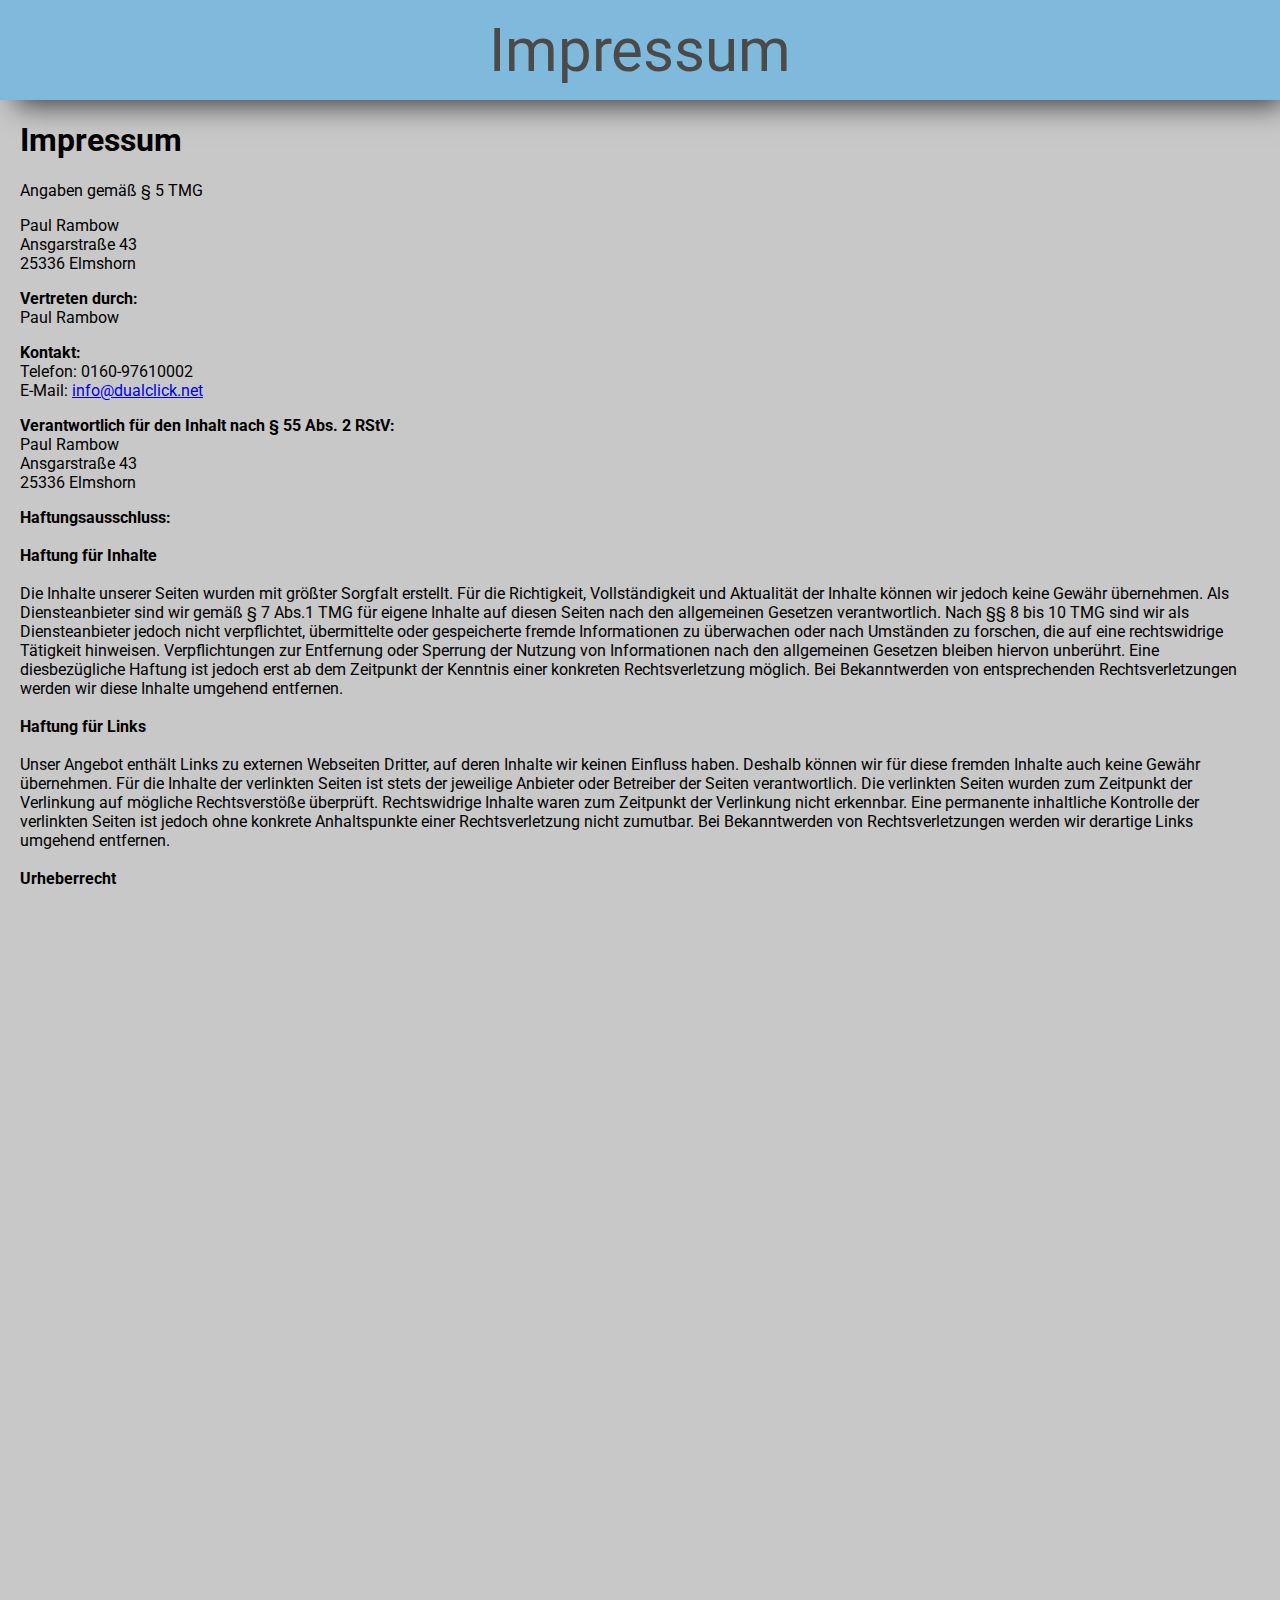
==== impressum.html @ 54f48bc2 "footer redesign dropshadow class addded impressum" ====
<!DOCTYPE html>
<html lang="en">

<head>
    <meta charset="UTF-8">
    <meta name="viewport" content="width=device-width, initial-scale=1.0">
    <meta http-equiv="X-UA-Compatible" content="ie=edge">

    <!-- Style -->
    <link href="https://fonts.googleapis.com/css?family=Roboto:300,400,700" rel="stylesheet">
    <link rel="stylesheet" href="css/master.css">

    <!-- Scripts -->
    <script src="https://code.jquery.com/jquery-3.2.1.min.js"></script>
    <script src="scripts/main.js"></script>

    <title>Portfolio - Impressum</title>
</head>

<body>

    <header>
        <span class="dropShadow"><h1>Impressum</h1></span>
    </header>

    <div class='impressum'>
        <h1>Impressum</h1>
        <p>Angaben gemäß § 5 TMG</p>
        <p>Paul Rambow
            <br> Ansgarstraße 43
            <br> 25336 Elmshorn
            <br>
        </p>
        <p> <strong>Vertreten durch: </strong>
            <br> Paul Rambow
            <br>
        </p>
        <p><strong>Kontakt:</strong>
            <br> Telefon: 0160-97610002
            <br> E-Mail: <a href='mailto:info@dualclick.net'>info@dualclick.net</a></br>
        </p>
        <p><strong>Verantwortlich für den Inhalt nach § 55 Abs. 2 RStV:</strong>
            <br> Paul Rambow
            <br> Ansgarstraße 43
            <br> 25336 Elmshorn
            <br>
        </p>
        <p><strong>Haftungsausschluss: </strong>
            <br>
            <br><strong>Haftung für Inhalte</strong>
            <br>
            <br> Die Inhalte unserer Seiten wurden mit größter Sorgfalt erstellt. Für die Richtigkeit, Vollständigkeit und Aktualität der Inhalte können wir jedoch keine Gewähr übernehmen. Als Diensteanbieter sind wir gemäß § 7 Abs.1 TMG für eigene Inhalte auf diesen Seiten nach den allgemeinen Gesetzen verantwortlich. Nach §§ 8 bis 10 TMG sind wir als Diensteanbieter jedoch nicht verpflichtet, übermittelte oder gespeicherte fremde Informationen zu überwachen oder nach Umständen zu forschen, die auf eine rechtswidrige Tätigkeit hinweisen. Verpflichtungen zur Entfernung oder Sperrung der Nutzung von Informationen nach den allgemeinen Gesetzen bleiben hiervon unberührt. Eine diesbezügliche Haftung ist jedoch erst ab dem Zeitpunkt der Kenntnis einer konkreten Rechtsverletzung möglich. Bei Bekanntwerden von entsprechenden Rechtsverletzungen werden wir diese Inhalte umgehend entfernen.
            <br>
            <br><strong>Haftung für Links</strong>
            <br>
            <br> Unser Angebot enthält Links zu externen Webseiten Dritter, auf deren Inhalte wir keinen Einfluss haben. Deshalb können wir für diese fremden Inhalte auch keine Gewähr übernehmen. Für die Inhalte der verlinkten Seiten ist stets der jeweilige Anbieter oder Betreiber der Seiten verantwortlich. Die verlinkten Seiten wurden zum Zeitpunkt der Verlinkung auf mögliche Rechtsverstöße überprüft. Rechtswidrige Inhalte waren zum Zeitpunkt der Verlinkung nicht erkennbar. Eine permanente inhaltliche Kontrolle der verlinkten Seiten ist jedoch ohne konkrete Anhaltspunkte einer Rechtsverletzung nicht zumutbar. Bei Bekanntwerden von Rechtsverletzungen werden wir derartige Links umgehend entfernen.
            <br>
            <br><strong>Urheberrecht</strong>
            <br>
            <br> Die durch die Seitenbetreiber erstellten Inhalte und Werke auf diesen Seiten unterliegen dem deutschen Urheberrecht. Die Vervielfältigung, Bearbeitung, Verbreitung und jede Art der Verwertung außerhalb der Grenzen des Urheberrechtes bedürfen der schriftlichen Zustimmung des jeweiligen Autors bzw. Erstellers. Downloads und Kopien dieser Seite sind nur für den privaten, nicht kommerziellen Gebrauch gestattet. Soweit die Inhalte auf dieser Seite nicht vom Betreiber erstellt wurden, werden die Urheberrechte Dritter beachtet. Insbesondere werden Inhalte Dritter als solche gekennzeichnet. Sollten Sie trotzdem auf eine Urheberrechtsverletzung aufmerksam werden, bitten wir um einen entsprechenden Hinweis. Bei Bekanntwerden von Rechtsverletzungen werden wir derartige Inhalte umgehend entfernen.
            <br>
            <br><strong>Datenschutz</strong>
            <br>
            <br> Die Nutzung unserer Webseite ist in der Regel ohne Angabe personenbezogener Daten möglich. Soweit auf unseren Seiten personenbezogene Daten (beispielsweise Name, Anschrift oder eMail-Adressen) erhoben werden, erfolgt dies, soweit möglich, stets auf freiwilliger Basis. Diese Daten werden ohne Ihre ausdrückliche Zustimmung nicht an Dritte weitergegeben.
            <br> Wir weisen darauf hin, dass die Datenübertragung im Internet (z.B. bei der Kommunikation per E-Mail) Sicherheitslücken aufweisen kann. Ein lückenloser Schutz der Daten vor dem Zugriff durch Dritte ist nicht möglich.
            <br> Der Nutzung von im Rahmen der Impressumspflicht veröffentlichten Kontaktdaten durch Dritte zur Übersendung von nicht ausdrücklich angeforderter Werbung und Informationsmaterialien wird hiermit ausdrücklich widersprochen. Die Betreiber der Seiten behalten sich ausdrücklich rechtliche Schritte im Falle der unverlangten Zusendung von Werbeinformationen, etwa durch Spam-Mails, vor.
            <br>
            <br>
            <br><strong>Google Analytics</strong>
            <br>
            <br> Diese Website benutzt Google Analytics, einen Webanalysedienst der Google Inc. (''Google''). Google Analytics verwendet sog. ''Cookies'', Textdateien, die auf Ihrem Computer gespeichert werden und die eine Analyse der Benutzung der Website durch Sie ermöglicht. Die durch den Cookie erzeugten Informationen über Ihre Benutzung dieser Website (einschließlich Ihrer IP-Adresse) wird an einen Server von Google in den USA übertragen und dort gespeichert. Google wird diese Informationen benutzen, um Ihre Nutzung der Website auszuwerten, um Reports über die Websiteaktivitäten für die Websitebetreiber zusammenzustellen und um weitere mit der Websitenutzung und der Internetnutzung verbundene Dienstleistungen zu erbringen. Auch wird Google diese Informationen gegebenenfalls an Dritte übertragen, sofern dies gesetzlich vorgeschrieben oder soweit Dritte diese Daten im Auftrag von Google verarbeiten. Google wird in keinem Fall Ihre IP-Adresse mit anderen Daten der Google in Verbindung bringen. Sie können die Installation der Cookies durch eine entsprechende Einstellung Ihrer Browser Software verhindern; wir weisen Sie jedoch darauf hin, dass Sie in diesem Fall gegebenenfalls nicht sämtliche Funktionen dieser Website voll umfänglich nutzen können. Durch die Nutzung dieser Website erklären Sie sich mit der Bearbeitung der über Sie erhobenen Daten durch Google in der zuvor beschriebenen Art und Weise und zu dem zuvor benannten Zweck einverstanden.
            <br>
            <br><strong>Google AdSense</strong>
            <br>
            <br> Diese Website benutzt Google Adsense, einen Webanzeigendienst der Google Inc., USA (''Google''). Google Adsense verwendet sog. ''Cookies'' (Textdateien), die auf Ihrem Computer gespeichert werden und die eine Analyse der Benutzung der Website durch Sie ermöglicht. Google Adsense verwendet auch sog. ''Web Beacons'' (kleine unsichtbare Grafiken) zur Sammlung von Informationen. Durch die Verwendung des Web Beacons können einfache Aktionen wie der Besucherverkehr auf der Webseite aufgezeichnet und gesammelt werden. Die durch den Cookie und/oder Web Beacon erzeugten Informationen über Ihre Benutzung dieser Website (einschließlich Ihrer IP-Adresse) werden an einen Server von Google in den USA übertragen und dort gespeichert. Google wird diese Informationen benutzen, um Ihre Nutzung der Website im Hinblick auf die Anzeigen auszuwerten, um Reports über die Websiteaktivitäten und Anzeigen für die Websitebetreiber zusammenzustellen und um weitere mit der Websitenutzung und der Internetnutzung verbundene Dienstleistungen zu erbringen. Auch wird Google diese Informationen gegebenenfalls an Dritte übertragen, sofern dies gesetzlich vorgeschrieben oder soweit Dritte diese Daten im Auftrag von Google verarbeiten. Google wird in keinem Fall Ihre IP-Adresse mit anderen Daten der Google in Verbindung bringen. Das Speichern von Cookies auf Ihrer Festplatte und die Anzeige von Web Beacons können Sie verhindern, indem Sie in Ihren Browser-Einstellungen ''keine Cookies akzeptieren'' wählen (Im MS Internet-Explorer unter ''Extras > Internetoptionen > Datenschutz > Einstellung''; im Firefox unter ''Extras > Einstellungen > Datenschutz > Cookies''); wir weisen Sie jedoch darauf hin, dass Sie in diesem Fall gegebenenfalls nicht sämtliche Funktionen dieser Website voll umfänglich nutzen können. Durch die Nutzung dieser Website erklären Sie sich mit der Bearbeitung der über Sie erhobenen Daten durch Google in der zuvor beschriebenen Art und Weise und zu dem zuvor benannten Zweck einverstanden.</p>
        <br> Website Impressum erstellt durch <a href="http://www.impressum-generator.de">impressum-generator.de</a> von der <a href="http://www.kanzlei-hasselbach.de/" rel="nofollow">Kanzlei Hasselbach, Bonn</a>
    </div>

</body>

</html>
---- css/master.css ----
@charset "UTF-8";
html, body {
  font-family: 'Roboto', sans-serif;
  padding: 0;
  margin: 0;
  background-color: rgb(200, 200, 200);
  height: 100%;
  width: 100%;
  overflow-x: hidden;
}

header {
  display: table;
  margin: 0;
  height: 100px;
  width: 100%;
  text-align: center;
  background-color: rgba(53, 172, 240, 0.5);
  color: rgba(74, 74, 74, 1);
}

header h1 {
  padding: 0;
  margin: 0;
  font-weight: normal;
}

header span {
  position: relative;
  display: table-cell;
  vertical-align: middle;
  font-size: 30px;
}

#wrapper {
  width: 100%;
  text-align: center;
}

#wrapper div#gallery {
  background-image: url('/src/bg.JPG');
  background-size: cover;
  background-attachment: fixed;
  height: 100%;
  padding: 0;
  margin: 0;
}

#wrapper div#gallery img {
  height: auto;
  width: 60%;
  border-width: 10px;
  border-style: solid;
  border-color: rgba(255, 255, 255, 0.2);
  border-radius: 5px;
  margin: 10px;
}

.dropShadow {
  -webkit-box-shadow: 10px 10px 28px -6px rgba(0, 0, 0, 0.75);
  -moz-box-shadow: 10px 10px 28px -6px rgba(0, 0, 0, 0.75);
  box-shadow: 10px 10px 28px -6px rgba(0, 0, 0, 0.75);
}

footer {
  background-color: rgba(0, 0, 0, 0.9);
  height: 100px;
  width: 100%;
  display: table;
  text-align: center;
}

footer #contacts {
  display: table-cell;
  vertical-align: middle;
  text-align: center;
  margin: 0 auto;
}

footer #contacts ul {
  padding: 0;
  margin: 0;
}

footer #contacts li {
  display: inline-block;
  margin: 20px;
}

footer #contacts a {
  text-decoration: none;
  color: rgb(100, 100, 100);
}

footer #contacts a:hover {
  color: rgb(69, 69, 69);
}

.impressum {
  margin-left: 20px;
  margin-bottom: 20px;
  padding-right: 40px;
}
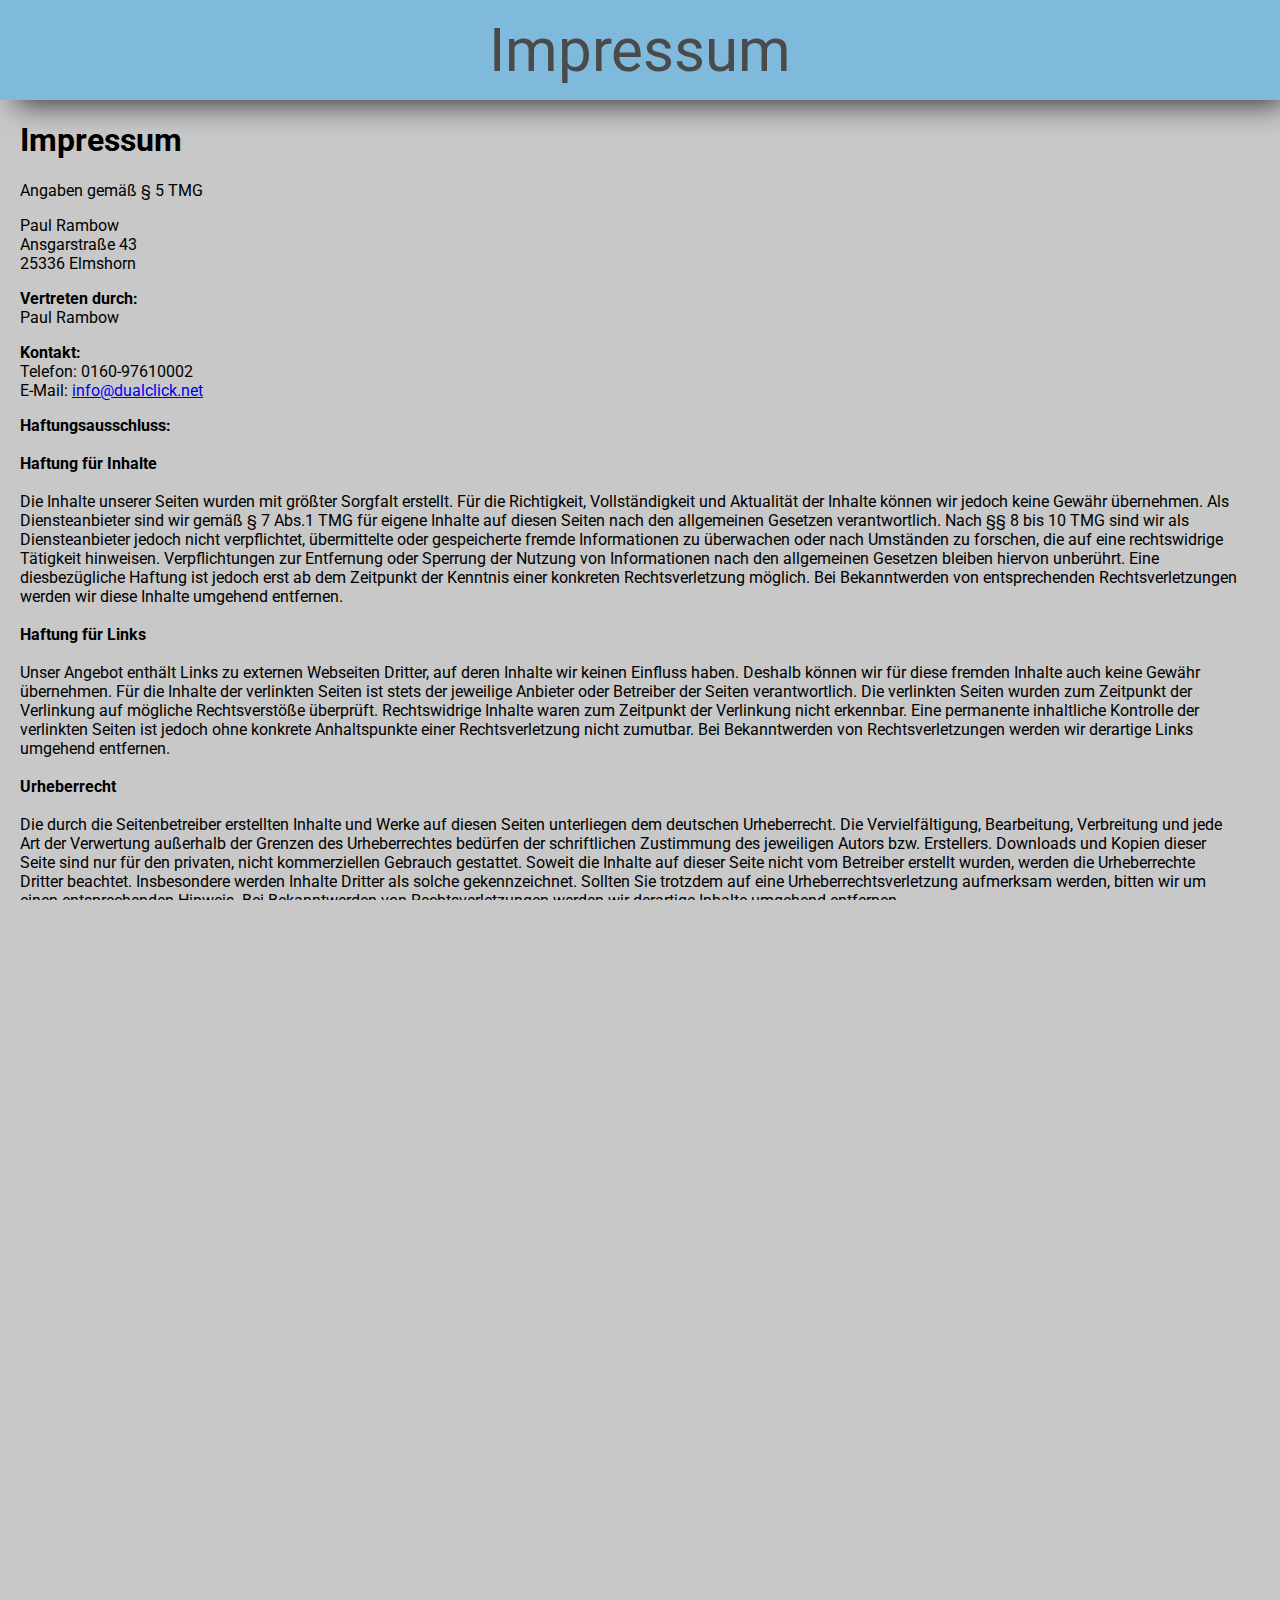
==== commit a403aff0: "Update impressum.html" ====
--- a/impressum.html
+++ b/impressum.html
@@ -39,12 +39,6 @@
             <br> Telefon: 0160-97610002
             <br> E-Mail: <a href='mailto:info@dualclick.net'>info@dualclick.net</a></br>
         </p>
-        <p><strong>Verantwortlich für den Inhalt nach § 55 Abs. 2 RStV:</strong>
-            <br> Paul Rambow
-            <br> Ansgarstraße 43
-            <br> 25336 Elmshorn
-            <br>
-        </p>
         <p><strong>Haftungsausschluss: </strong>
             <br>
             <br><strong>Haftung für Inhalte</strong>
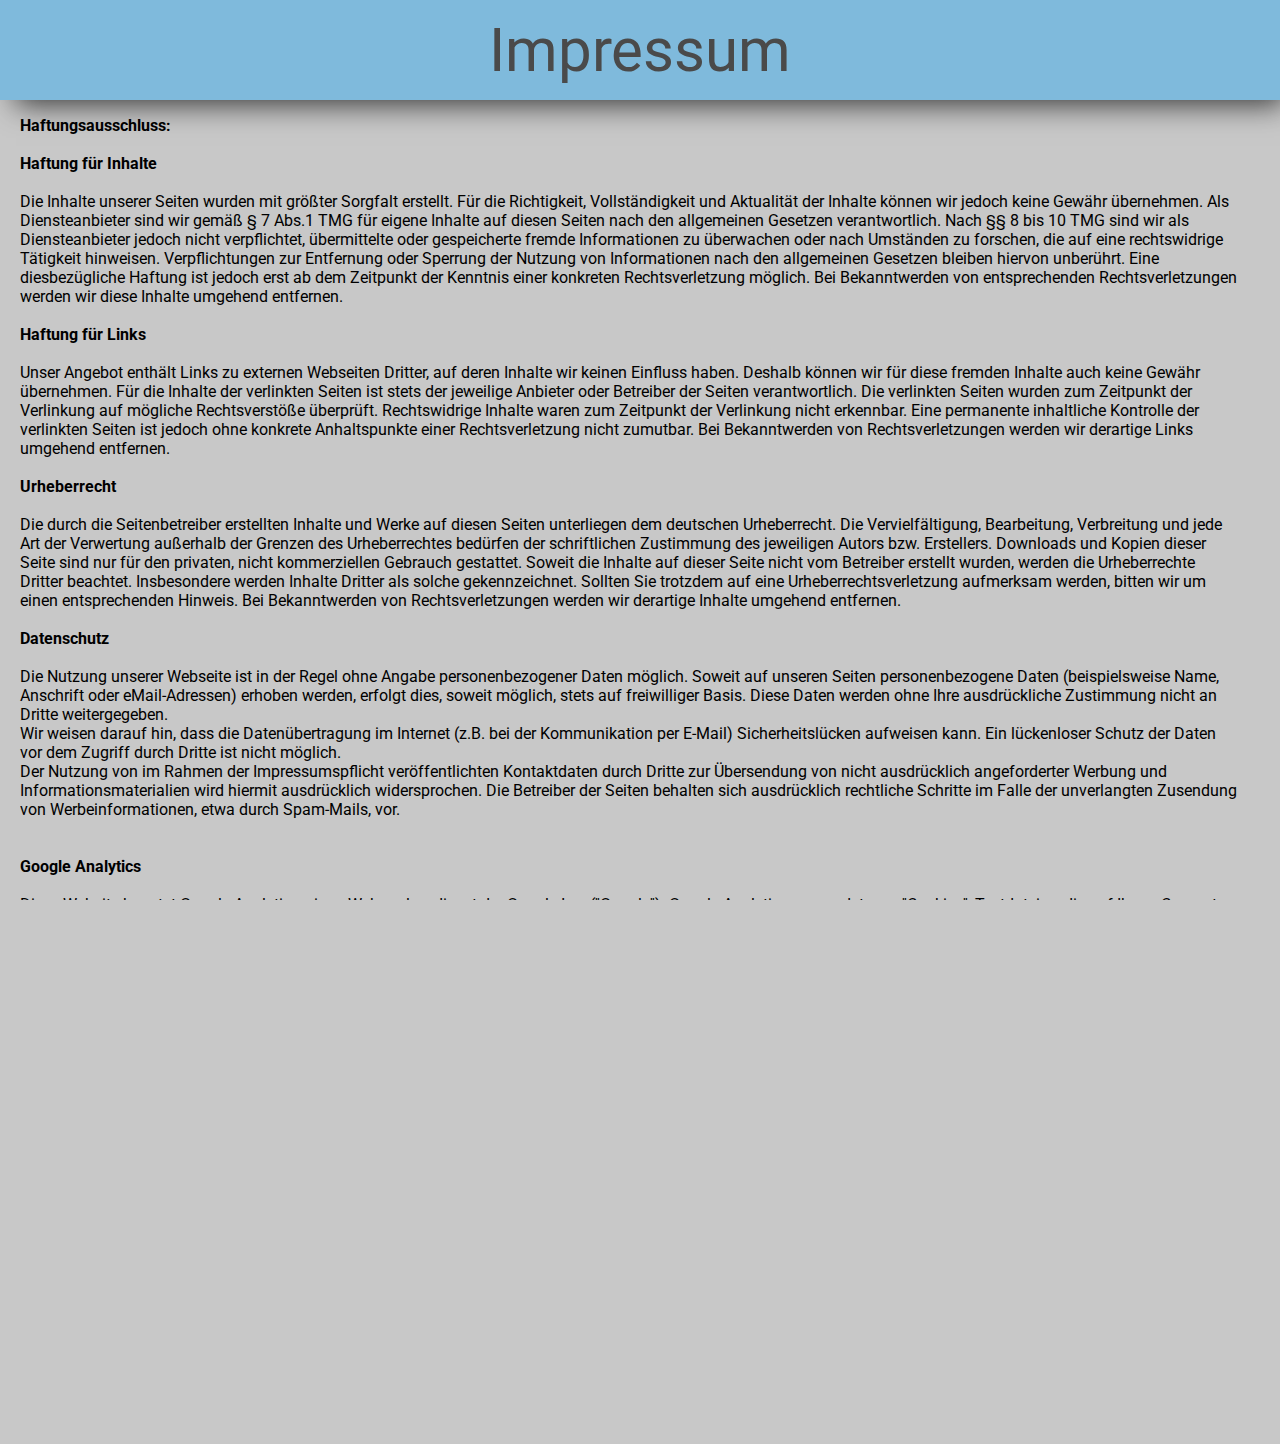
==== commit 2fa5a78a: "Update impressum.html" ====
--- a/impressum.html
+++ b/impressum.html
@@ -24,21 +24,6 @@
     </header>
 
     <div class='impressum'>
-        <h1>Impressum</h1>
-        <p>Angaben gemäß § 5 TMG</p>
-        <p>Paul Rambow
-            <br> Ansgarstraße 43
-            <br> 25336 Elmshorn
-            <br>
-        </p>
-        <p> <strong>Vertreten durch: </strong>
-            <br> Paul Rambow
-            <br>
-        </p>
-        <p><strong>Kontakt:</strong>
-            <br> Telefon: 0160-97610002
-            <br> E-Mail: <a href='mailto:info@dualclick.net'>info@dualclick.net</a></br>
-        </p>
         <p><strong>Haftungsausschluss: </strong>
             <br>
             <br><strong>Haftung für Inhalte</strong>
